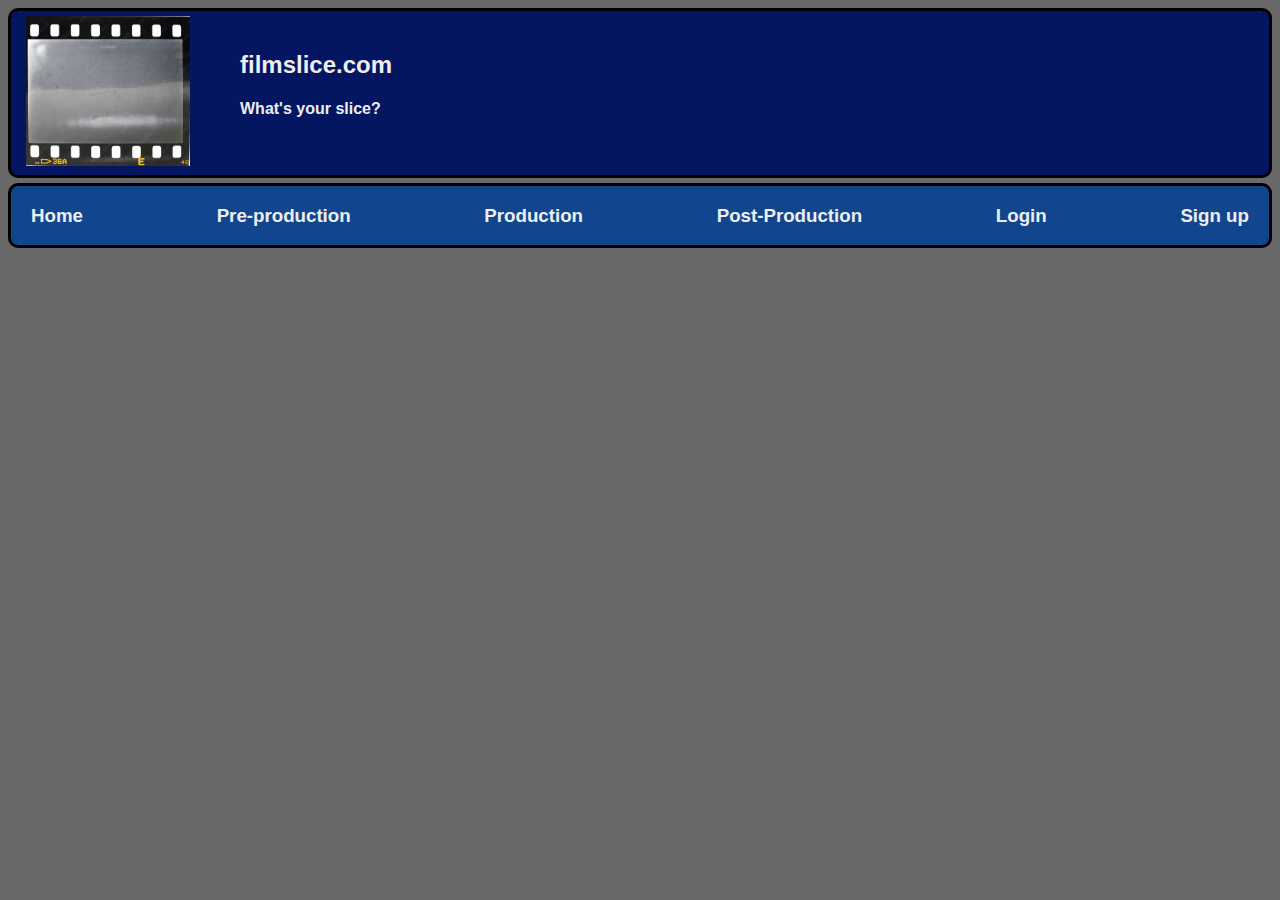
==== film-slice.html @ ce1d4e39 "Initial commit." ====
<!DOCTYPE html>
<html lang="en">
<head>
    <meta charset="UTF-8">
    <title>Film Slice</title>
    <link rel="stylesheet" href="css/film-slice.css">
</head>
<body>
<div class="heading flex-container">
    <div class="heading-image">
        <img src="images/film-slice/film-cell.jpg" alt="Film Cell"
             height="150">
    </div>

    <div class="heading-text">
    <h2>filmslice.com</h2>
    <h4>What's your slice?</h4>
    </div>
</div>

<div class="menu-bar flex-container">
    <h3>Home</h3>
    <h3>Pre-production</h3>
    <h3>Production</h3>
    <h3>Post-Production</h3>
    <h3>Login</h3>
    <h3>Sign up</h3>
</div>

<div class="main-content flex-container">
    <div class="video-content flex-container">
    <iframe width=90% height=600 src="https://www.youtube.com/embed/IJ9aRXBqiLc" title="YouTube video player"
            frameborder="0" allow="accelerometer; autoplay; clipboard-write; encrypted-media; gyroscope; picture-in-picture"
            allowfullscreen></iframe>
    </div>
</div>

<div class="colors"></div>

</body>
</html>
---- css/film-slice.css ----
.nothing {
    box-sizing: border-box;
    border: red solid 2px;
}

.colors {
    background-color: #041562;
    background-color: #11468F;
    background-color: #DA1212;
    background-color: #EEEEEE;
    background-color: #909090;
    background-color: #696969;
}

body {
    background-color: #696969;
    color: #EEEEEE;
    font-family: Helvetica, Courier;
}

.flex-container {
    display: flex;
}

.heading {
    background-color: #041562;
    margin-bottom: 5px;
    padding: 5px 15px 5px 15px;
    border: black solid 3px;
    border-radius: 10px;
}

.heading-text {
    flex: 1;
    margin: 15px 0px 0px 50px;
}

.menu-bar {
    flex: 1;
    background-color: #11468F;
    justify-content: space-between;

    border: black solid 3px;
    border-radius: 10px;
    padding:0px 20px 0px 20px;
}

.main-content {
    justify-content: flex-end;
}

.video-content {
    flex: 1;
    justify-content: flex-end;
}
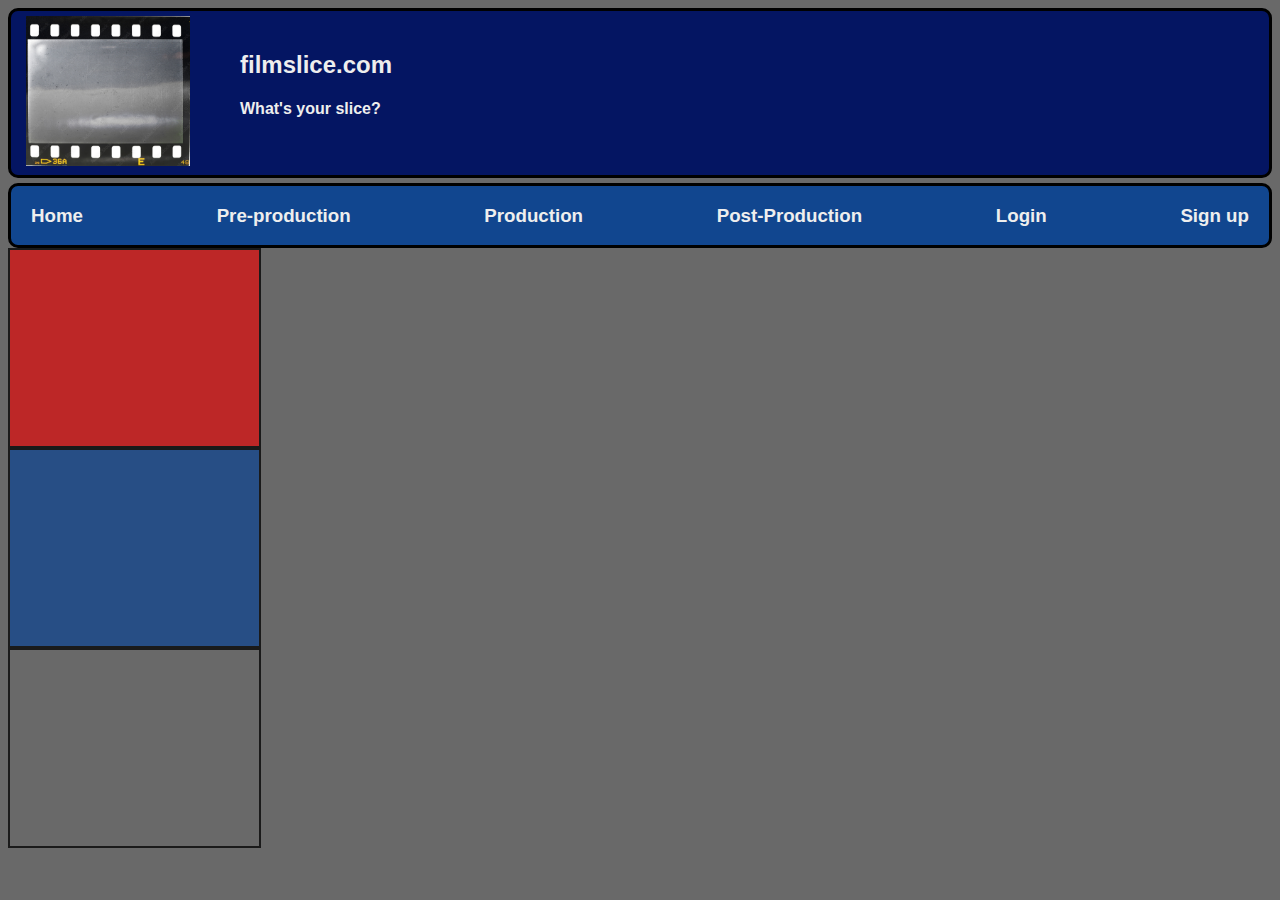
==== commit 312e60df: "Decor boxes added to film-slice.html" ====
--- a/film-slice.html
+++ b/film-slice.html
@@ -28,8 +28,13 @@
 </div>
 
 <div class="main-content flex-container">
+    <div class="left-graphic flex-container">
+        <div class="decor-box red-box"><p></p></div>
+        <div class="decor-box blue-box"><p></p></div>
+        <div class="decor-box grey-box"><p></p></div>
+    </div>
     <div class="video-content flex-container">
-    <iframe width=90% height=600 src="https://www.youtube.com/embed/IJ9aRXBqiLc" title="YouTube video player"
+    <iframe width=100% height=600 src="https://www.youtube.com/embed/IJ9aRXBqiLc" title="YouTube video player"
             frameborder="0" allow="accelerometer; autoplay; clipboard-write; encrypted-media; gyroscope; picture-in-picture"
             allowfullscreen></iframe>
     </div>
--- a/css/film-slice.css
+++ b/css/film-slice.css
@@ -1,6 +1,9 @@
 .nothing {
+    border: red solid 2px;
+}
+
+* {
     box-sizing: border-box;
-    border: red solid 2px;
 }
 
 .colors {
@@ -46,10 +49,36 @@
 }
 
 .main-content {
+    justify-content: space-between;
+}
+
+.video-content {
+    width: 80%;
+    flex: 1;
     justify-content: flex-end;
 }
 
-.video-content {
+.left-graphic {
+    width: 20%;
+    flex-direction: column;
+}
+
+.decor-box {
+    border: black solid 2px;
+    opacity: 75%;
+    height: 33%;
     flex: 1;
-    justify-content: flex-end;
+    align-content: center;
+}
+
+.red-box {
+    background-color: #DA1212;
+}
+
+.blue-box {
+    background-color: #11468F;
+}
+
+.grey-box {
+    background-color: #696969;
 }